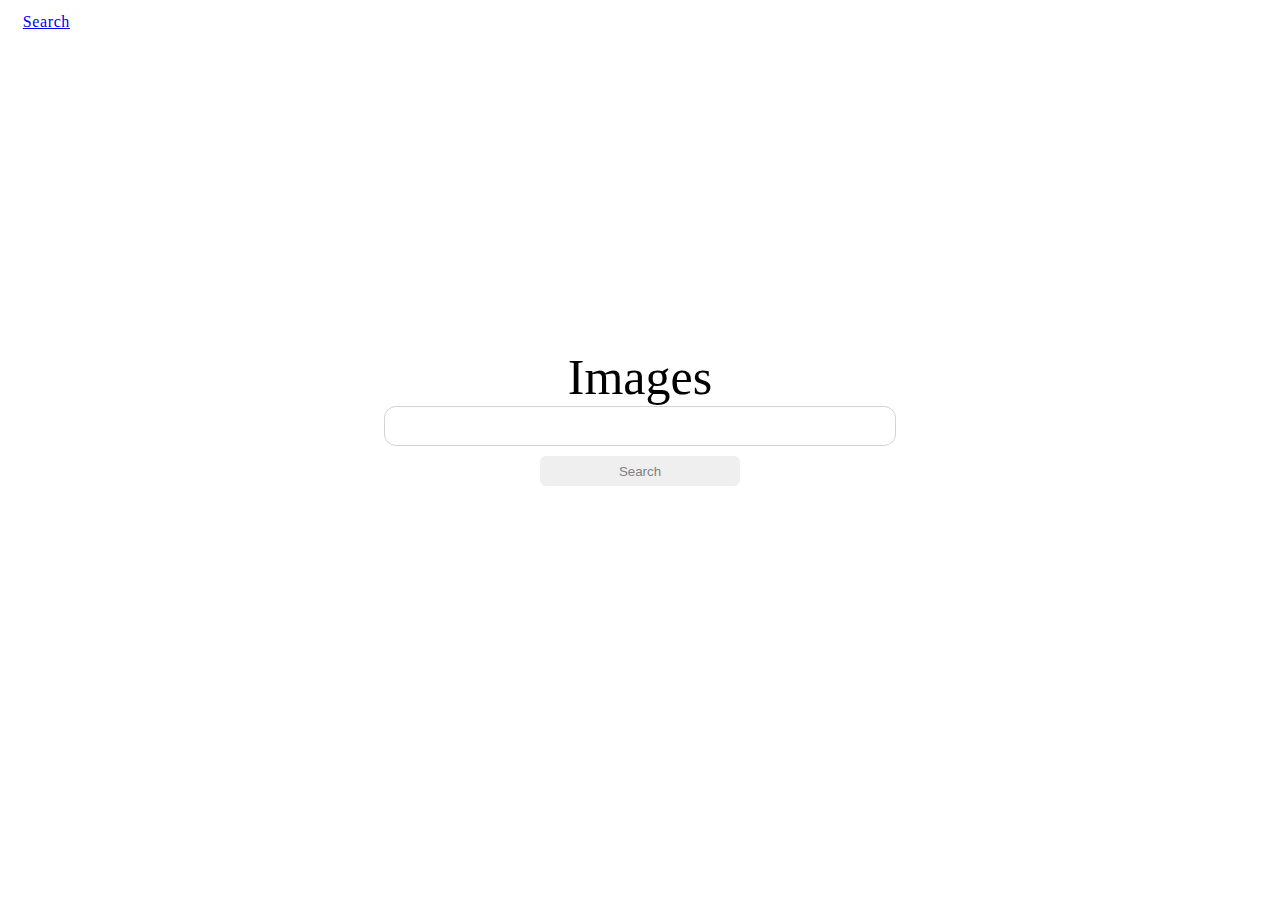
==== images.html @ 87a077fe "added 2 pages, made the code easier to understand" ====
<!DOCTYPE html>
<html lang="en">
<head>
    <meta charset="UTF-8">
    <title>Search</title>
    <link rel="stylesheet" href="style.css">
</head>
<body>
    <nav>
        <a href="search.html">Search</a>
    </nav>
    <div id="search">
        <p>Images</p>
        <form action="https://images.google.com/search">
            <input type="text" name="q" class="searchbar">
            <div class="container">
                <button type="submit" value="search">Search</button>
            </div>
        </form>
    </div>
</body>
</html>
---- style.css ----
* {
    box-sizing: border-box;
    outline: none;
    margin: 0;
    padding: 0;
}

html, body {
    height: 100%;
}

p {
    font-size: 50px;
}

nav {
    padding: 1%;
    height: 9%;
    letter-spacing: 0.6px;
    display: flex:
}

nav a {
    margin: 10px;
}

form {
    width: 40%;
}

#search {
    display: flex;
    width: 100%;
    height: 90%;
    display: flex;
    align-items: center;
    justify-content: center;
    flex-direction: column;
}

.container {
    margin-bottom: 8em;
    display: flex;
    justify-content: center;
}

.container button {
    margin: 10px;
}

.searchbar {
    width: 100%;
    height: 40px;
    border: 1px solid lightgray;
    border-radius: 12px;
    font-size: 16px;
    padding-left: 10px;
}

.searchbar:hover {
    box-shadow: lightgray 0px 0px 2px 2px;
}

button {
    width: 200px;
    height: 30px;
    border: none;
    border-radius: 6px;
    color: gray;
}

button:hover {
    border: 1px solid lightslategrey;
    cursor: pointer;
    color: #252525;
    box-shadow: lightslategray 0px 0px 1px 1px;
}
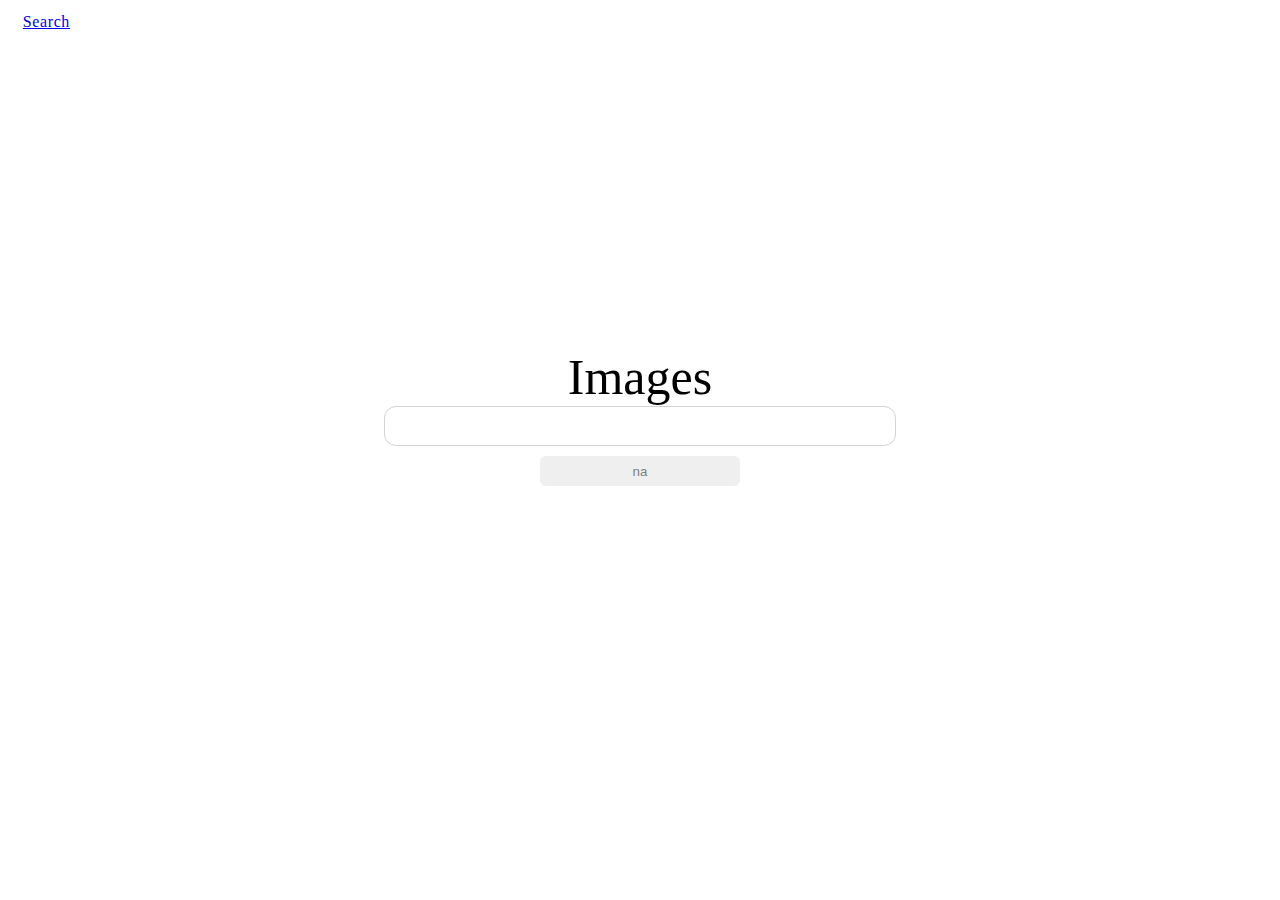
==== commit 49654c8f: "gambiarra to make the search work properly" ====
--- a/images.html
+++ b/images.html
@@ -11,10 +11,11 @@
     </nav>
     <div id="search">
         <p>Images</p>
-        <form action="https://images.google.com/search">
+        <form action="http://www.google.com/search">
+            <input type="text" name="tbm" value="isch" hidden>
             <input type="text" name="q" class="searchbar">
             <div class="container">
-                <button type="submit" value="search">Search</button>
+                <button type="submit" value="search">na</button>
             </div>
         </form>
     </div>
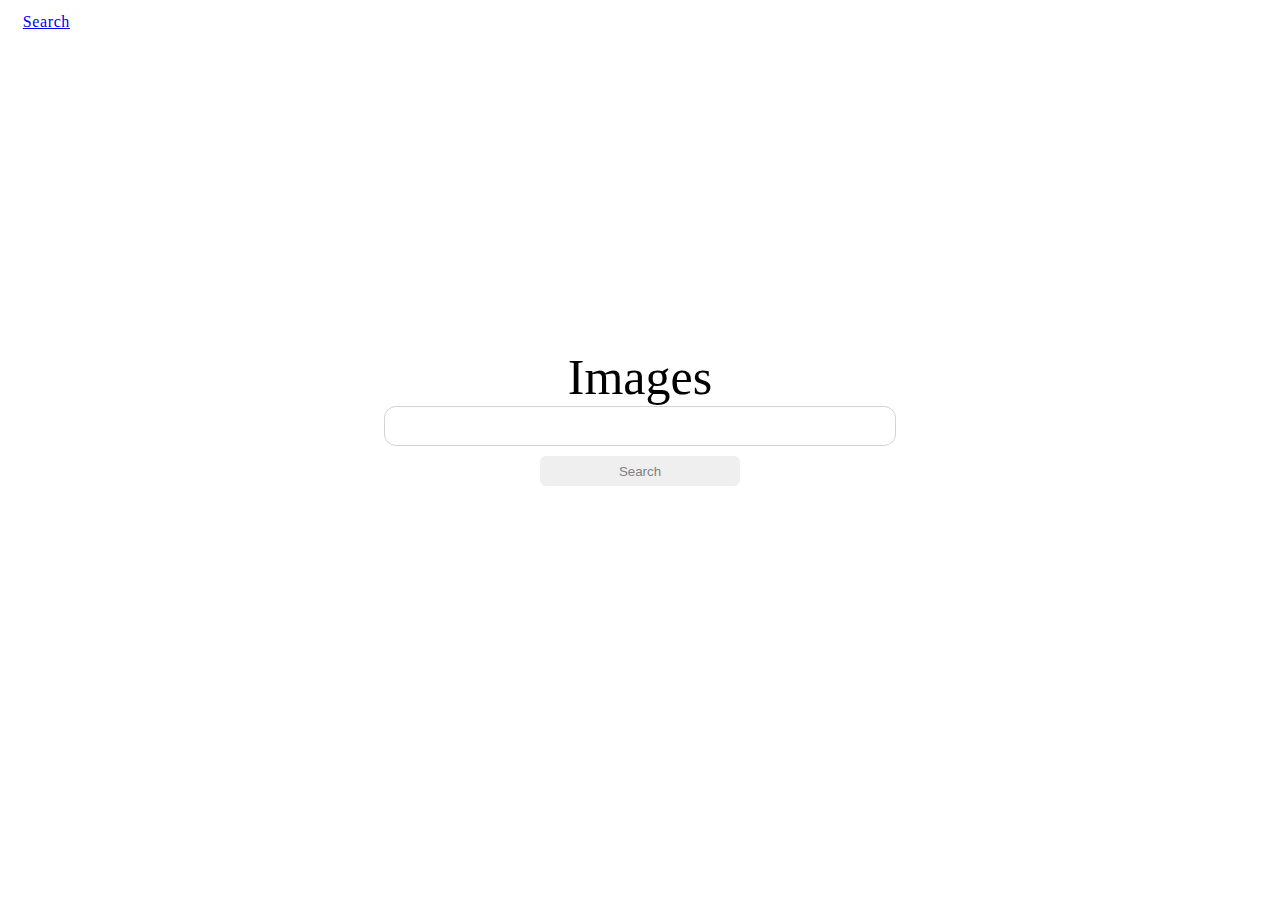
==== commit 8c4a1121: "fixed the gambiarra, this is how it should work normally" ====
--- a/images.html
+++ b/images.html
@@ -12,10 +12,10 @@
     <div id="search">
         <p>Images</p>
         <form action="http://www.google.com/search">
-            <input type="text" name="tbm" value="isch" hidden>
+
             <input type="text" name="q" class="searchbar">
             <div class="container">
-                <button type="submit" value="search">na</button>
+                <button type="submit" name="tbm" value="isch">Search</button>
             </div>
         </form>
     </div>
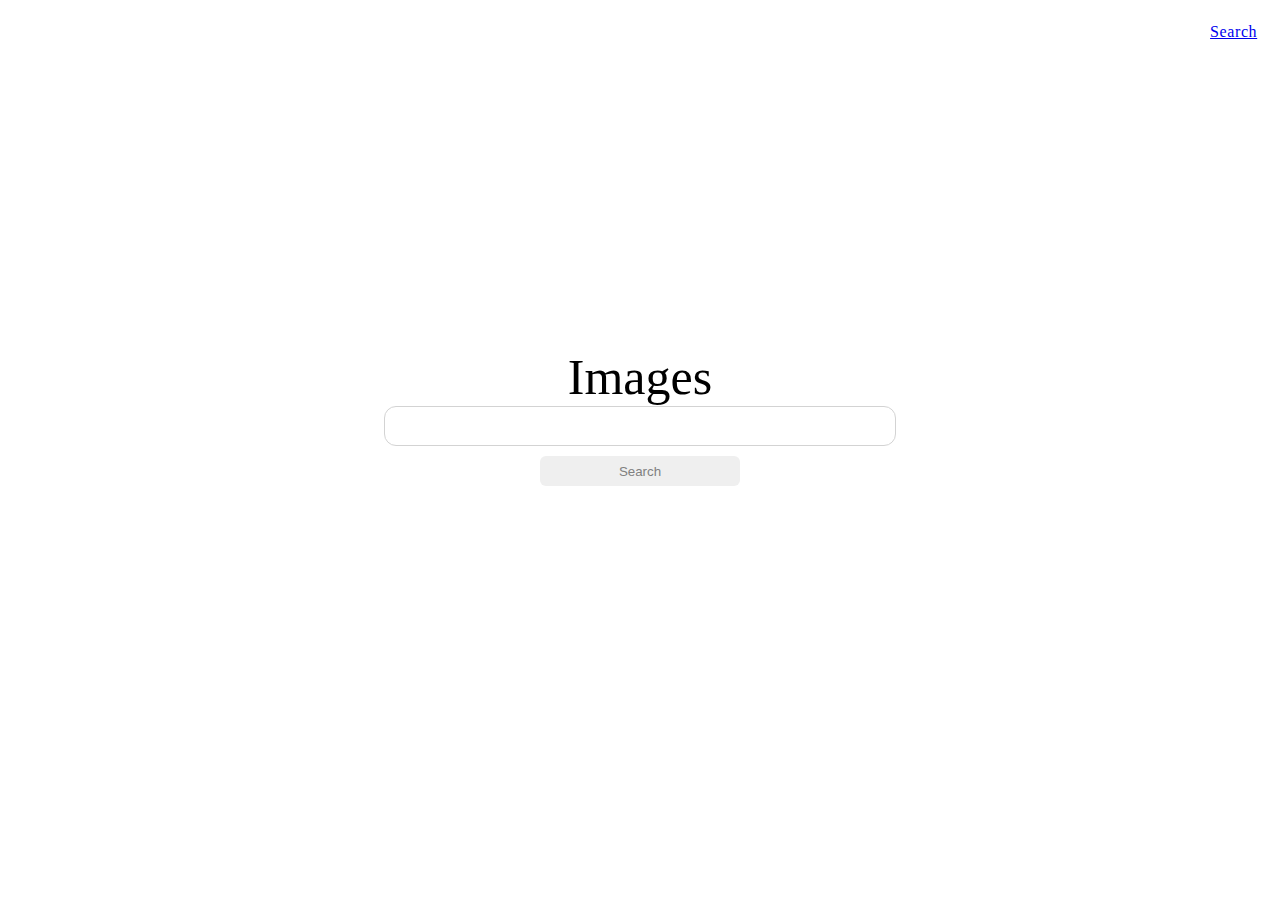
==== commit cc733579: "added lupinha uhuu" ====
--- a/images.html
+++ b/images.html
@@ -12,7 +12,6 @@
     <div id="search">
         <p>Images</p>
         <form action="http://www.google.com/search">
-
             <input type="text" name="q" class="searchbar">
             <div class="container">
                 <button type="submit" name="tbm" value="isch">Search</button>
--- a/style.css
+++ b/style.css
@@ -17,7 +17,8 @@
     padding: 1%;
     height: 9%;
     letter-spacing: 0.6px;
-    display: flex:
+    display: flex;
+    flex-direction: row-reverse;
 }
 
 nav a {
@@ -44,8 +45,8 @@
     justify-content: center;
 }
 
-.container button {
-    margin: 10px;
+.relative {
+    position: relative;
 }
 
 .searchbar {
@@ -61,7 +62,30 @@
     box-shadow: lightgray 0px 0px 2px 2px;
 }
 
-button {
+.lupa {
+    position: absolute;
+    top: 0;
+    right: 0;
+    width: inherit;
+    
+}
+
+.lupa button {
+    height: 32px;
+    width: 32px;
+    margin: 4px;
+    background: url("test.png");
+    border: none;
+    opacity: 50%;
+}
+
+.lupa button:hover {
+    opacity: 70%;
+    cursor: pointer;
+}
+
+.container button {
+    margin: 10px;
     width: 200px;
     height: 30px;
     border: none;
@@ -69,9 +93,13 @@
     color: gray;
 }
 
-button:hover {
+.container button:hover {
     border: 1px solid lightslategrey;
     cursor: pointer;
     color: #252525;
     box-shadow: lightslategray 0px 0px 1px 1px;
+}
+
+.advanced {
+
 }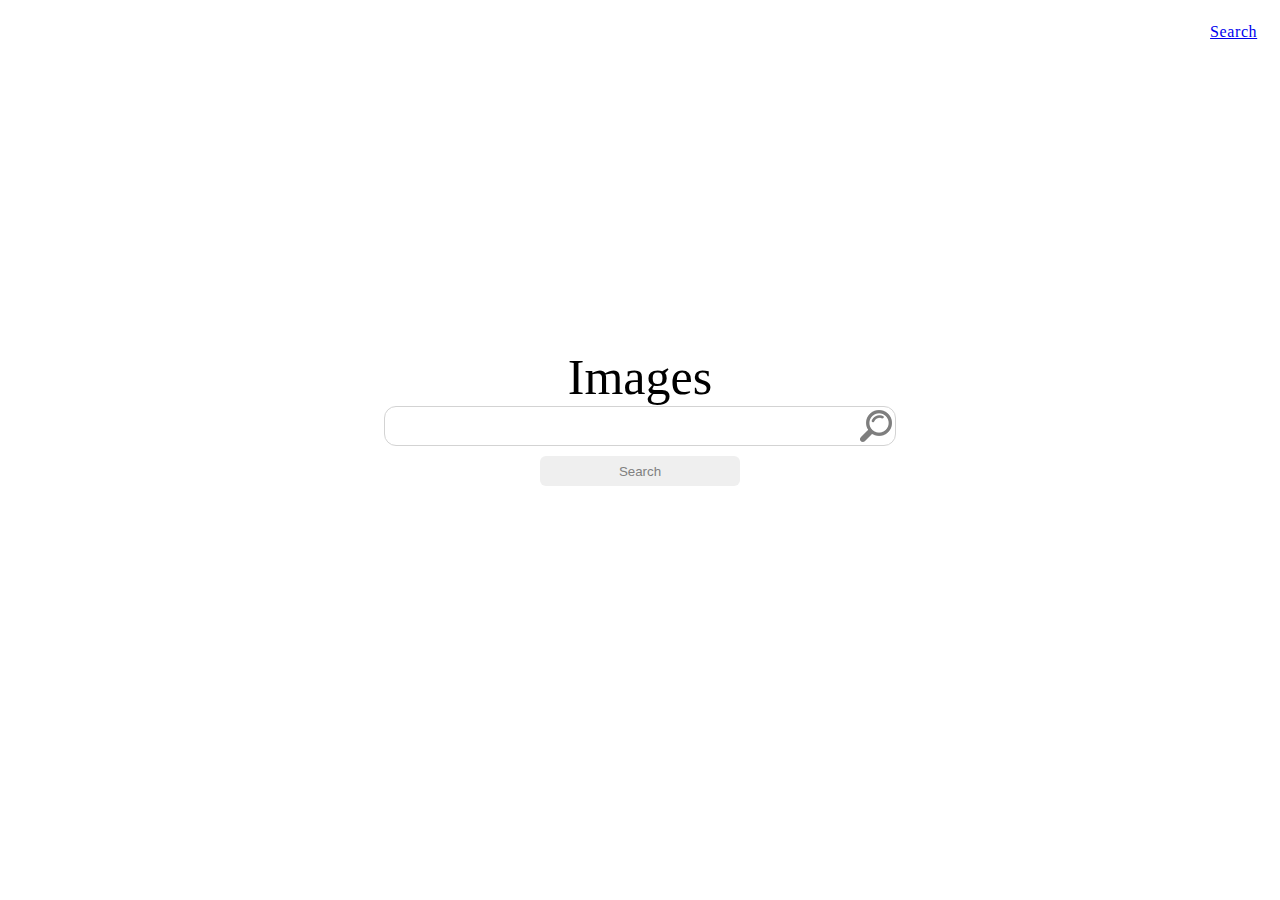
==== commit 58f161e5: "added lupa to images" ====
--- a/images.html
+++ b/images.html
@@ -12,7 +12,12 @@
     <div id="search">
         <p>Images</p>
         <form action="http://www.google.com/search">
-            <input type="text" name="q" class="searchbar">
+            <div class="relative">
+                <input type="text" name="q" class="searchbar">
+                <div class="lupa">
+                    <button></button>
+                </div>
+            </div>
             <div class="container">
                 <button type="submit" name="tbm" value="isch">Search</button>
             </div>
